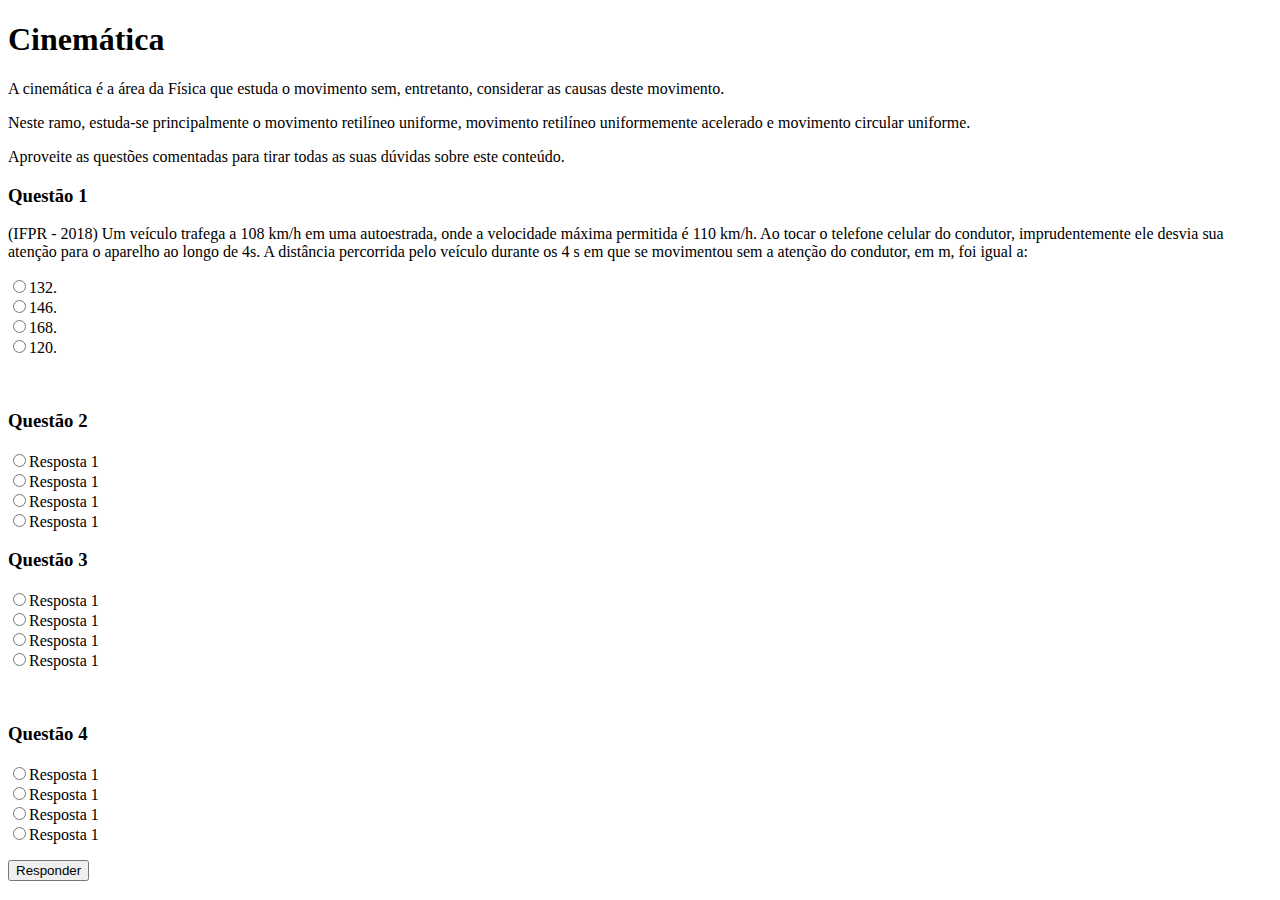
==== index.html @ 3aa98709 "Add files via upload" ====
<!DOCTYPE html>
<html lang="en">
<head>
    <meta charset="UTF-8">
    <meta name="viewport" content="width=device-width, initial-scale=1.0">
    <link rel="stylesheet" href="style.css">
    <title>física</title>
</head>
<body onload="inclui_nome()">

    <h1>Cinemática</h1>
    <p>
        A cinemática é a área da Física que estuda o movimento sem, entretanto, considerar as causas deste movimento.
    </p>
    <p>
        Neste ramo, estuda-se principalmente o movimento retilíneo uniforme, movimento retilíneo uniformemente acelerado e movimento circular uniforme.
    </p>
    <p>
        Aproveite as questões comentadas para tirar todas as suas dúvidas sobre este conteúdo.
    </p>

    <script src="script.js"></script>

    <p id="marcacao_nome"></p>

    <form>
        <h3>Questão 1</h3>
        <p>
            (IFPR - 2018) Um veículo trafega a 108 km/h em uma autoestrada, onde a velocidade máxima permitida é 110 km/h. Ao tocar o telefone celular do condutor, imprudentemente ele desvia sua atenção para o aparelho ao longo de 4s. A distância percorrida pelo veículo durante os 4 s em que se movimentou sem a atenção do condutor, em m, foi igual a:


        </p>
        <input type="radio" name="quest_1" value="correta">132. <br>
        <input type="radio" name="quest_1" value="errada">146. <br>
        <input type="radio" name="quest_1" value="errada">168. <br>
        <input type="radio" name="quest_1" value="errada">120. <br>
        <p id="resp_correta_1" class="verde"></p><p id="resp_errada_1" class="vermelho"></p><br>

        <h3>Questão 2</h3>
        <input type="radio" name="quest_2" value="correta">Resposta 1 <br>
        <input type="radio" name="quest_2" value="errada">Resposta 1 <br>
        <input type="radio" name="quest_2" value="errada">Resposta 1 <br>
        <input type="radio" name="quest_2" value="errada">Resposta 1 <br>
        <p id="resp_correta_2" class="verde"></p><p id="resp_errada_2" class="vermelho"></p>

        <h3>Questão 3</h3>
        <input type="radio" name="quest_3" value="correta">Resposta 1 <br>
        <input type="radio" name="quest_3" value="errada">Resposta 1 <br>
        <input type="radio" name="quest_3" value="errada">Resposta 1 <br>
        <input type="radio" name="quest_3" value="errada">Resposta 1 <br>
        <p id="resp_correta_3" class="verde"></p><p id="resp_errada_3" class="vermelho"></p><br>

        <h3>Questão 4</h3>
        <input type="radio" name="quest_4" value="correta">Resposta 1 <br>
        <input type="radio" name="quest_4" value="errada">Resposta 1 <br>
        <input type="radio" name="quest_4" value="errada">Resposta 1 <br>
        <input type="radio" name="quest_4" value="errada">Resposta 1 <br>
        <p id="resp_correta_4" class="verde"></p><p id="resp_errada_4" class="vermelho"></p>

        <p id="quantos_acertos"></p>
            <button type="button" onclick="funcao_resposta()">Responder</button>
    </form>
</body>
</html>
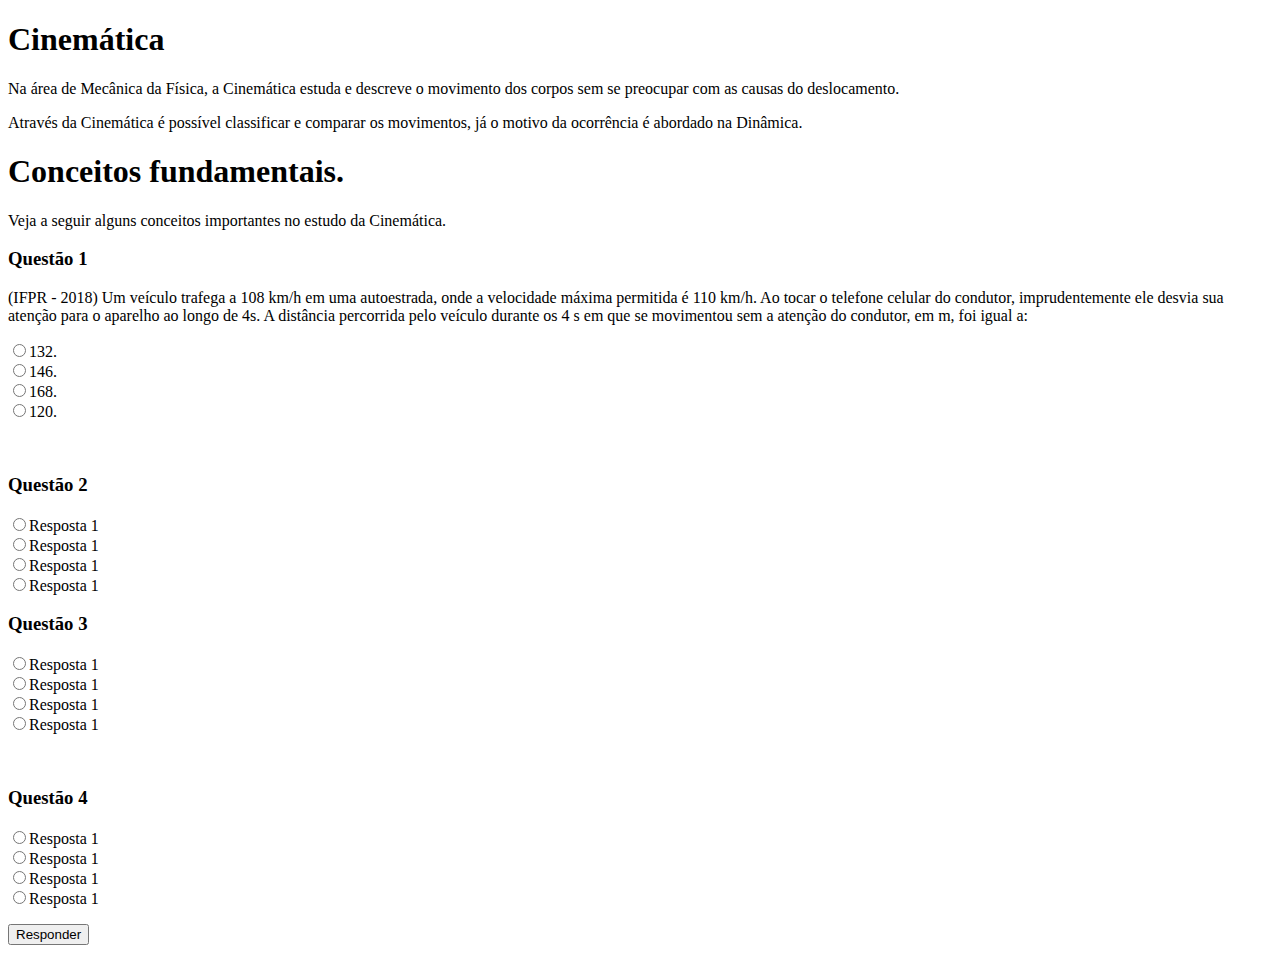
==== commit 5916af84: "Update index.html" ====
--- a/index.html
+++ b/index.html
@@ -10,13 +10,15 @@
 
     <h1>Cinemática</h1>
     <p>
-        A cinemática é a área da Física que estuda o movimento sem, entretanto, considerar as causas deste movimento.
+        Na área de Mecânica da Física, a Cinemática estuda e descreve o movimento dos corpos sem se preocupar com as causas do deslocamento.
     </p>
     <p>
-        Neste ramo, estuda-se principalmente o movimento retilíneo uniforme, movimento retilíneo uniformemente acelerado e movimento circular uniforme.
+        Através da Cinemática é possível classificar e comparar os movimentos, já o motivo da ocorrência é abordado na Dinâmica.
     </p>
+
+    <h1>Conceitos fundamentais.</h1>
     <p>
-        Aproveite as questões comentadas para tirar todas as suas dúvidas sobre este conteúdo.
+        Veja a seguir alguns conceitos importantes no estudo da Cinemática.
     </p>
 
     <script src="script.js"></script>
@@ -61,4 +63,4 @@
             <button type="button" onclick="funcao_resposta()">Responder</button>
     </form>
 </body>
-</html>+</html>
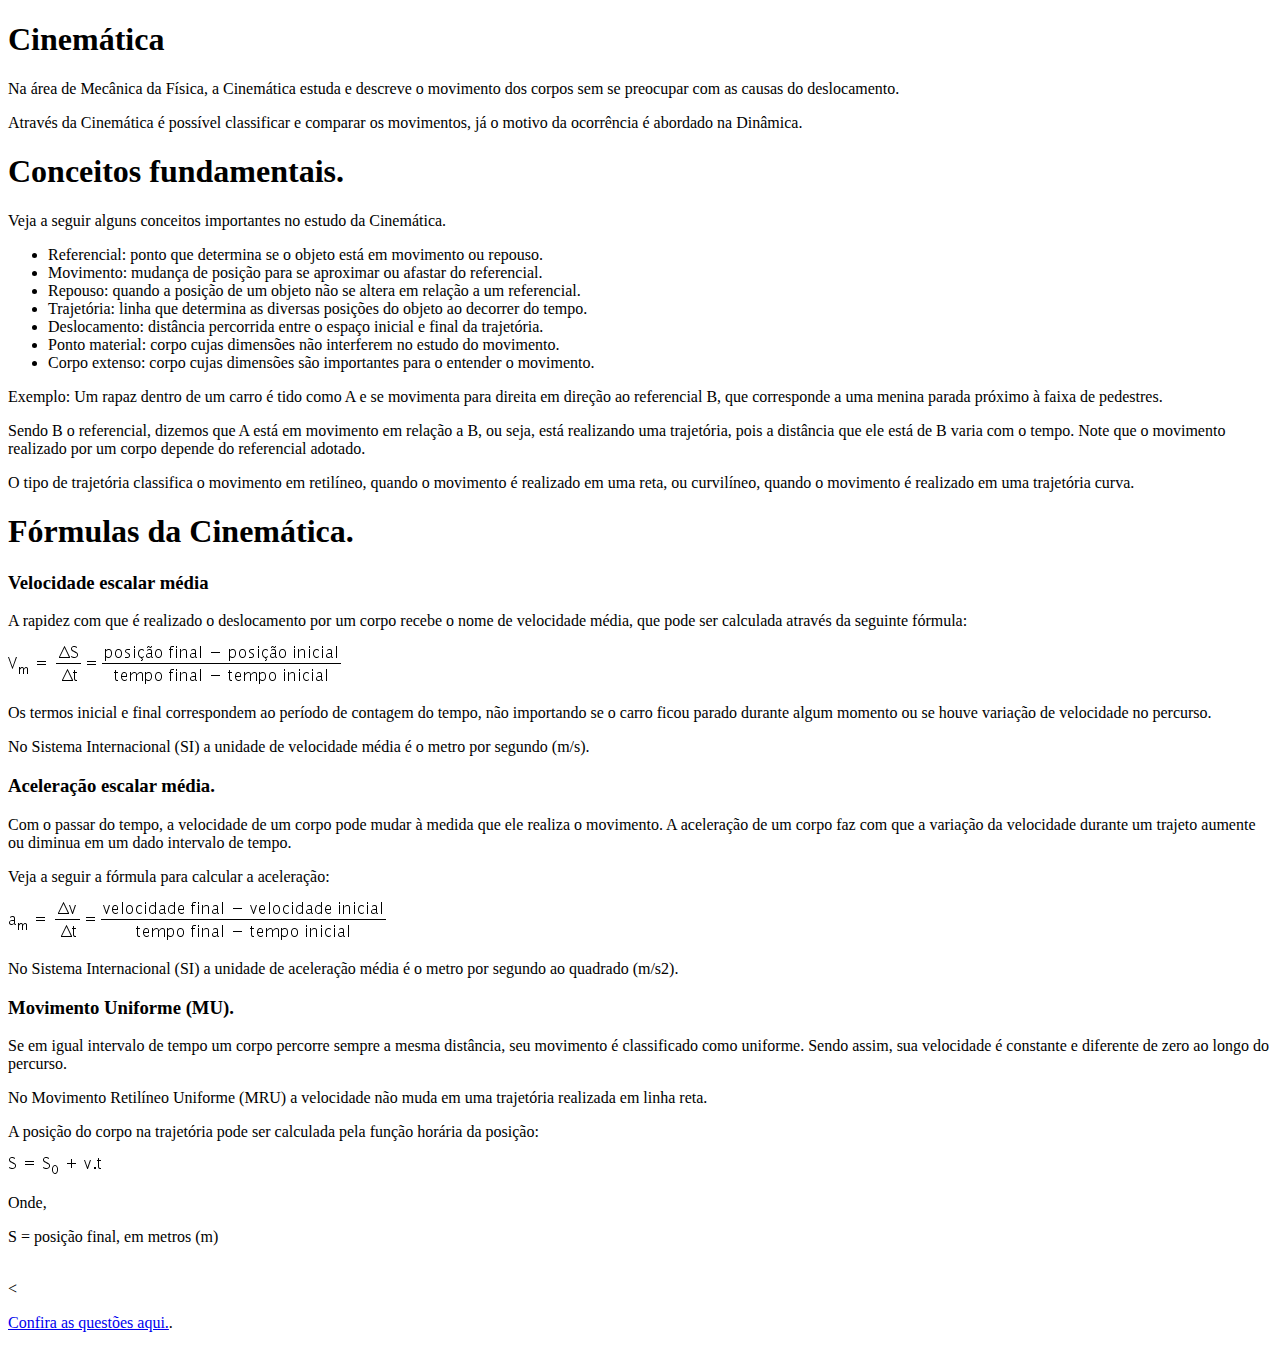
==== commit 149fea49: "Add files via upload" ====
--- a/index.html
+++ b/index.html
@@ -1,66 +1,90 @@
-<!DOCTYPE html>
-<html lang="en">
-<head>
-    <meta charset="UTF-8">
-    <meta name="viewport" content="width=device-width, initial-scale=1.0">
-    <link rel="stylesheet" href="style.css">
-    <title>física</title>
-</head>
-<body onload="inclui_nome()">
-
-    <h1>Cinemática</h1>
-    <p>
-        Na área de Mecânica da Física, a Cinemática estuda e descreve o movimento dos corpos sem se preocupar com as causas do deslocamento.
-    </p>
-    <p>
-        Através da Cinemática é possível classificar e comparar os movimentos, já o motivo da ocorrência é abordado na Dinâmica.
-    </p>
-
-    <h1>Conceitos fundamentais.</h1>
-    <p>
-        Veja a seguir alguns conceitos importantes no estudo da Cinemática.
-    </p>
-
-    <script src="script.js"></script>
-
-    <p id="marcacao_nome"></p>
-
-    <form>
-        <h3>Questão 1</h3>
-        <p>
-            (IFPR - 2018) Um veículo trafega a 108 km/h em uma autoestrada, onde a velocidade máxima permitida é 110 km/h. Ao tocar o telefone celular do condutor, imprudentemente ele desvia sua atenção para o aparelho ao longo de 4s. A distância percorrida pelo veículo durante os 4 s em que se movimentou sem a atenção do condutor, em m, foi igual a:
-
-
-        </p>
-        <input type="radio" name="quest_1" value="correta">132. <br>
-        <input type="radio" name="quest_1" value="errada">146. <br>
-        <input type="radio" name="quest_1" value="errada">168. <br>
-        <input type="radio" name="quest_1" value="errada">120. <br>
-        <p id="resp_correta_1" class="verde"></p><p id="resp_errada_1" class="vermelho"></p><br>
-
-        <h3>Questão 2</h3>
-        <input type="radio" name="quest_2" value="correta">Resposta 1 <br>
-        <input type="radio" name="quest_2" value="errada">Resposta 1 <br>
-        <input type="radio" name="quest_2" value="errada">Resposta 1 <br>
-        <input type="radio" name="quest_2" value="errada">Resposta 1 <br>
-        <p id="resp_correta_2" class="verde"></p><p id="resp_errada_2" class="vermelho"></p>
-
-        <h3>Questão 3</h3>
-        <input type="radio" name="quest_3" value="correta">Resposta 1 <br>
-        <input type="radio" name="quest_3" value="errada">Resposta 1 <br>
-        <input type="radio" name="quest_3" value="errada">Resposta 1 <br>
-        <input type="radio" name="quest_3" value="errada">Resposta 1 <br>
-        <p id="resp_correta_3" class="verde"></p><p id="resp_errada_3" class="vermelho"></p><br>
-
-        <h3>Questão 4</h3>
-        <input type="radio" name="quest_4" value="correta">Resposta 1 <br>
-        <input type="radio" name="quest_4" value="errada">Resposta 1 <br>
-        <input type="radio" name="quest_4" value="errada">Resposta 1 <br>
-        <input type="radio" name="quest_4" value="errada">Resposta 1 <br>
-        <p id="resp_correta_4" class="verde"></p><p id="resp_errada_4" class="vermelho"></p>
-
-        <p id="quantos_acertos"></p>
-            <button type="button" onclick="funcao_resposta()">Responder</button>
-    </form>
-</body>
-</html>
+<!DOCTYPE html>
+<html lang="en">
+<head>
+    <meta charset="UTF-8">
+    <meta name="viewport" content="width=device-width, initial-scale=1.0">
+    <link rel="stylesheet" href="style.css">
+    <title>física</title>
+</head>
+<body>
+    <header>
+    <h1>Cinemática</h1>
+    <p>
+        Na área de Mecânica da Física, a Cinemática estuda e descreve o movimento dos corpos sem se preocupar com as causas do deslocamento.
+    </p>
+    <p>
+        Através da Cinemática é possível classificar e comparar os movimentos, já o motivo da ocorrência é abordado na Dinâmica.
+    </p>
+
+    <h1>Conceitos fundamentais.</h1>
+    <p>
+        Veja a seguir alguns conceitos importantes no estudo da Cinemática.
+    </p>
+    <ul>
+        <li>Referencial: ponto que determina se o objeto está em movimento ou repouso.</li>
+        <li>Movimento: mudança de posição para se aproximar ou afastar do referencial.</li>
+        <li>Repouso: quando a posição de um objeto não se altera em relação a um referencial.</li>
+        <li>Trajetória: linha que determina as diversas posições do objeto ao decorrer do tempo.</li>
+        <li>Deslocamento: distância percorrida entre o espaço inicial e final da trajetória.</li>
+        <li>Ponto material: corpo cujas dimensões não interferem no estudo do movimento.</li>
+        <li>Corpo extenso: corpo cujas dimensões são importantes para o entender o movimento.</li>
+    </ul>
+    <p>
+        Exemplo: Um rapaz dentro de um carro é tido como A e se movimenta para direita em direção ao referencial B, que corresponde a uma menina parada próximo à faixa de pedestres.
+    </p>
+    <p>
+        Sendo B o referencial, dizemos que A está em movimento em relação a B, ou seja, está realizando uma trajetória, pois a distância que ele está de B varia com o tempo. Note que o movimento realizado por um corpo depende do referencial adotado.
+    </p>
+    <p>
+        O tipo de trajetória classifica o movimento em retilíneo, quando o movimento é realizado em uma reta, ou curvilíneo, quando o movimento é realizado em uma trajetória curva.
+    </p>
+
+    <h1>Fórmulas da Cinemática.</h1>
+    <h3>Velocidade escalar média</h3>
+    <p>
+        A rapidez com que é realizado o deslocamento por um corpo recebe o nome de velocidade média, que pode ser calculada através da seguinte fórmula:
+
+
+    </p>
+    <img src="formula.png"/>
+    <p>
+        Os termos inicial e final correspondem ao período de contagem do tempo, não importando se o carro ficou parado durante algum momento ou se houve variação de velocidade no percurso.
+    </p>
+    <p>
+        No Sistema Internacional (SI) a unidade de velocidade média é o metro por segundo (m/s).
+    </p>
+
+    <h3>Aceleração escalar média.</h3>
+    <p>
+        Com o passar do tempo, a velocidade de um corpo pode mudar à medida que ele realiza o movimento. A aceleração de um corpo faz com que a variação da velocidade durante um trajeto aumente ou diminua em um dado intervalo de tempo.
+    </p>
+    <p>
+        Veja a seguir a fórmula para calcular a aceleração:
+    </p>
+    <img src="formula2.png"/>
+    <p>
+        No Sistema Internacional (SI) a unidade de aceleração média é o metro por segundo ao quadrado (m/s2).
+    </p>
+
+    <h3>Movimento Uniforme (MU).</h3>
+    <p>
+        Se em igual intervalo de tempo um corpo percorre sempre a mesma distância, seu movimento é classificado como uniforme. Sendo assim, sua velocidade é constante e diferente de zero ao longo do percurso.
+    </p>
+    <p>
+        No Movimento Retilíneo Uniforme (MRU) a velocidade não muda em uma trajetória realizada em linha reta.
+    </p>
+    <p>
+        A posição do corpo na trajetória pode ser calculada pela função horária da posição:
+    </p>
+    <img src="formula3.png"/>
+    <p>
+        Onde,
+
+    </p>
+    <p>S = posição final, em metros (m)</p><br>
+    <
+    <footer>
+        <p><a href="file:///C:/Users/Pc-05/Desktop/index2.html" target="_blank" rel="noopener noreferrer">Confira as questões aqui.</a>.</p>
+    </footer>
+</body>
+</html>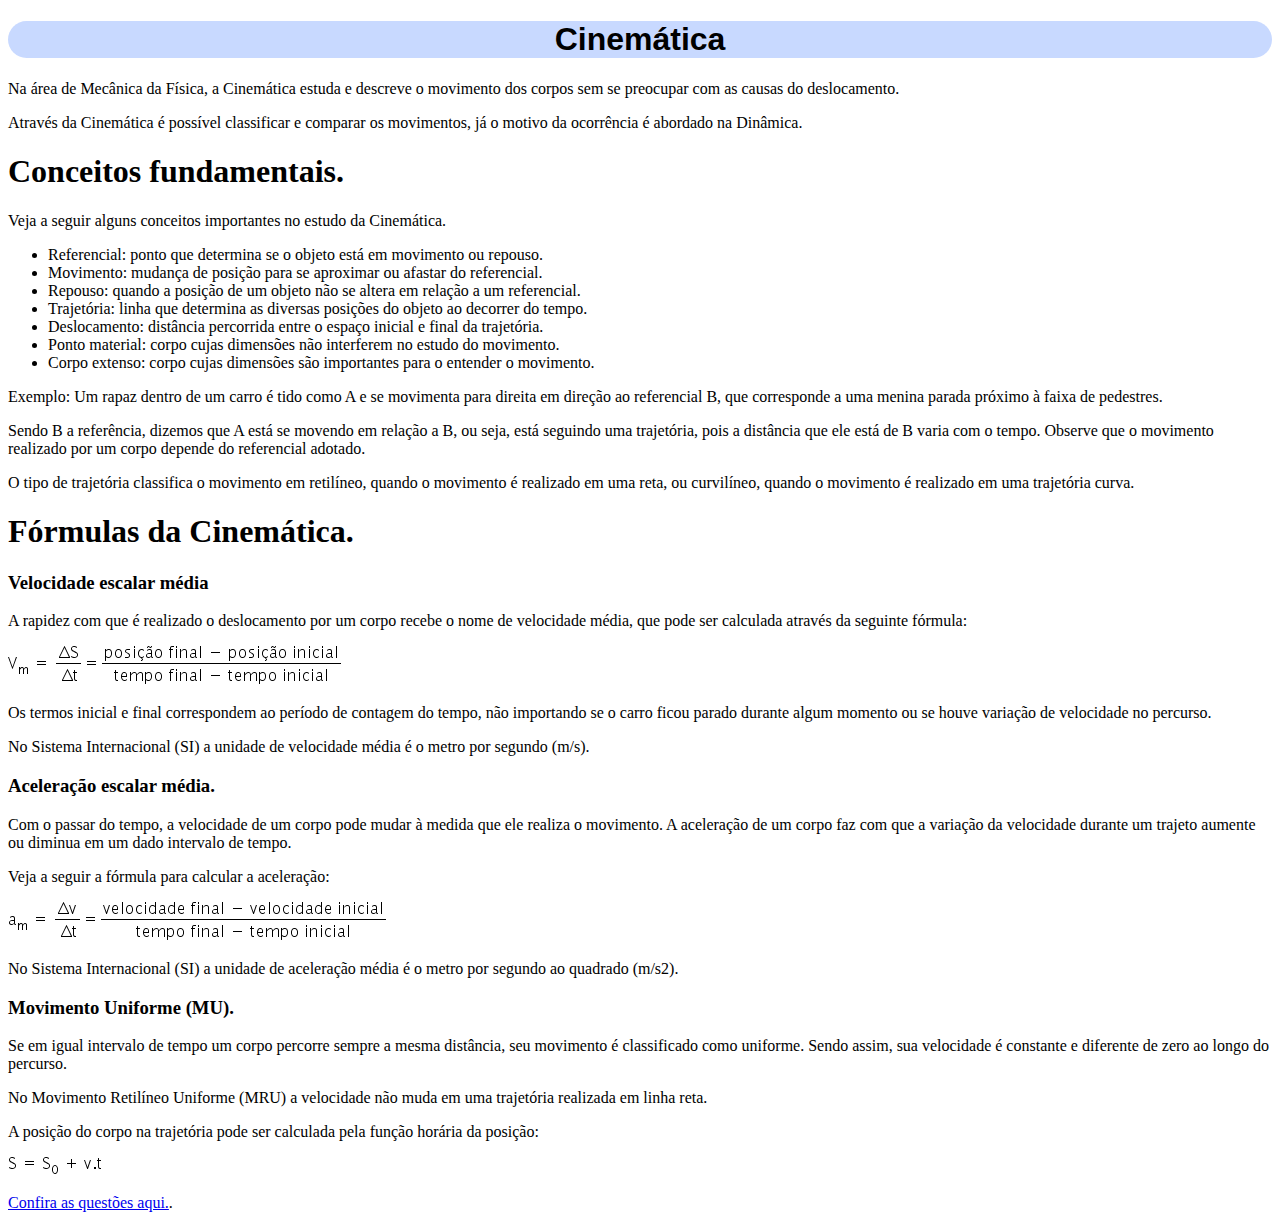
==== commit d0514460: "Add files via upload" ====
--- a/index.html
+++ b/index.html
@@ -1,90 +1,88 @@
-<!DOCTYPE html>
-<html lang="en">
-<head>
-    <meta charset="UTF-8">
-    <meta name="viewport" content="width=device-width, initial-scale=1.0">
-    <link rel="stylesheet" href="style.css">
-    <title>física</title>
-</head>
-<body>
-    <header>
-    <h1>Cinemática</h1>
-    <p>
-        Na área de Mecânica da Física, a Cinemática estuda e descreve o movimento dos corpos sem se preocupar com as causas do deslocamento.
-    </p>
-    <p>
-        Através da Cinemática é possível classificar e comparar os movimentos, já o motivo da ocorrência é abordado na Dinâmica.
-    </p>
-
-    <h1>Conceitos fundamentais.</h1>
-    <p>
-        Veja a seguir alguns conceitos importantes no estudo da Cinemática.
-    </p>
-    <ul>
-        <li>Referencial: ponto que determina se o objeto está em movimento ou repouso.</li>
-        <li>Movimento: mudança de posição para se aproximar ou afastar do referencial.</li>
-        <li>Repouso: quando a posição de um objeto não se altera em relação a um referencial.</li>
-        <li>Trajetória: linha que determina as diversas posições do objeto ao decorrer do tempo.</li>
-        <li>Deslocamento: distância percorrida entre o espaço inicial e final da trajetória.</li>
-        <li>Ponto material: corpo cujas dimensões não interferem no estudo do movimento.</li>
-        <li>Corpo extenso: corpo cujas dimensões são importantes para o entender o movimento.</li>
-    </ul>
-    <p>
-        Exemplo: Um rapaz dentro de um carro é tido como A e se movimenta para direita em direção ao referencial B, que corresponde a uma menina parada próximo à faixa de pedestres.
-    </p>
-    <p>
-        Sendo B o referencial, dizemos que A está em movimento em relação a B, ou seja, está realizando uma trajetória, pois a distância que ele está de B varia com o tempo. Note que o movimento realizado por um corpo depende do referencial adotado.
-    </p>
-    <p>
-        O tipo de trajetória classifica o movimento em retilíneo, quando o movimento é realizado em uma reta, ou curvilíneo, quando o movimento é realizado em uma trajetória curva.
-    </p>
-
-    <h1>Fórmulas da Cinemática.</h1>
-    <h3>Velocidade escalar média</h3>
-    <p>
-        A rapidez com que é realizado o deslocamento por um corpo recebe o nome de velocidade média, que pode ser calculada através da seguinte fórmula:
-
-
-    </p>
-    <img src="formula.png"/>
-    <p>
-        Os termos inicial e final correspondem ao período de contagem do tempo, não importando se o carro ficou parado durante algum momento ou se houve variação de velocidade no percurso.
-    </p>
-    <p>
-        No Sistema Internacional (SI) a unidade de velocidade média é o metro por segundo (m/s).
-    </p>
-
-    <h3>Aceleração escalar média.</h3>
-    <p>
-        Com o passar do tempo, a velocidade de um corpo pode mudar à medida que ele realiza o movimento. A aceleração de um corpo faz com que a variação da velocidade durante um trajeto aumente ou diminua em um dado intervalo de tempo.
-    </p>
-    <p>
-        Veja a seguir a fórmula para calcular a aceleração:
-    </p>
-    <img src="formula2.png"/>
-    <p>
-        No Sistema Internacional (SI) a unidade de aceleração média é o metro por segundo ao quadrado (m/s2).
-    </p>
-
-    <h3>Movimento Uniforme (MU).</h3>
-    <p>
-        Se em igual intervalo de tempo um corpo percorre sempre a mesma distância, seu movimento é classificado como uniforme. Sendo assim, sua velocidade é constante e diferente de zero ao longo do percurso.
-    </p>
-    <p>
-        No Movimento Retilíneo Uniforme (MRU) a velocidade não muda em uma trajetória realizada em linha reta.
-    </p>
-    <p>
-        A posição do corpo na trajetória pode ser calculada pela função horária da posição:
-    </p>
-    <img src="formula3.png"/>
-    <p>
-        Onde,
-
-    </p>
-    <p>S = posição final, em metros (m)</p><br>
-    <
-    <footer>
-        <p><a href="file:///C:/Users/Pc-05/Desktop/index2.html" target="_blank" rel="noopener noreferrer">Confira as questões aqui.</a>.</p>
-    </footer>
-</body>
+<!DOCTYPE html>
+<html lang="en">
+<head>
+    <meta charset="UTF-8">
+    <meta name="viewport" content="width=device-width, initial-scale=1.0">
+    <link rel="stylesheet" href="style.css">
+    <title>física</title>
+</head>
+<body>
+<header>
+        <h1>Cinemática</h1>
+</header>
+<main>
+    <p>
+    Na área de Mecânica da Física, a Cinemática estuda e descreve o movimento dos corpos sem se preocupar com as causas do deslocamento.
+    </p>
+    <p>
+        Através da Cinemática é possível classificar e comparar os movimentos, já o motivo da ocorrência é abordado na Dinâmica.
+    </p>
+
+    <h1>Conceitos fundamentais.</h1>
+    <p>
+        Veja a seguir alguns conceitos importantes no estudo da Cinemática.
+    </p>
+    <ul>
+        <li>Referencial: ponto que determina se o objeto está em movimento ou repouso.</li>
+        <li>Movimento: mudança de posição para se aproximar ou afastar do referencial.</li>
+        <li>Repouso: quando a posição de um objeto não se altera em relação a um referencial.</li>
+        <li>Trajetória: linha que determina as diversas posições do objeto ao decorrer do tempo.</li>
+        <li>Deslocamento: distância percorrida entre o espaço inicial e final da trajetória.</li>
+        <li>Ponto material: corpo cujas dimensões não interferem no estudo do movimento.</li>
+        <li>Corpo extenso: corpo cujas dimensões são importantes para o entender o movimento.</li>
+    </ul>
+    <p>
+        Exemplo: Um rapaz dentro de um carro é tido como A e se movimenta para direita em direção ao referencial B, que corresponde a uma menina parada próximo à faixa de pedestres.
+    </p>
+    <p>
+        Sendo B a referência, dizemos que A está se movendo em relação a B, ou seja, está seguindo uma trajetória, pois a distância que ele está de B varia com o tempo. Observe que o movimento realizado por um corpo depende do referencial adotado.
+    </p>
+    <p>
+        O tipo de trajetória classifica o movimento em retilíneo, quando o movimento é realizado em uma reta, ou curvilíneo, quando o movimento é realizado em uma trajetória curva.
+    </p>
+
+    <h1>Fórmulas da Cinemática.</h1>
+    <h3>Velocidade escalar média</h3>
+    <p>
+        A rapidez com que é realizado o deslocamento por um corpo recebe o nome de velocidade média, que pode ser calculada através da seguinte fórmula:
+
+
+    </p>
+    <img src="formula.png"/>
+    <p>
+        Os termos inicial e final correspondem ao período de contagem do tempo, não importando se o carro ficou parado durante algum momento ou se houve variação de velocidade no percurso.
+    </p>
+    <p>
+        No Sistema Internacional (SI) a unidade de velocidade média é o metro por segundo (m/s).
+    </p>
+
+    <h3>Aceleração escalar média.</h3>
+    <p>
+        Com o passar do tempo, a velocidade de um corpo pode mudar à medida que ele realiza o movimento. A aceleração de um corpo faz com que a variação da velocidade durante um trajeto aumente ou diminua em um dado intervalo de tempo.
+    </p>
+    <p>
+        Veja a seguir a fórmula para calcular a aceleração:
+    </p>
+    <img src="formula2.png"/>
+    <p>
+        No Sistema Internacional (SI) a unidade de aceleração média é o metro por segundo ao quadrado (m/s2).
+    </p>
+
+    <h3>Movimento Uniforme (MU).</h3>
+    <p>
+        Se em igual intervalo de tempo um corpo percorre sempre a mesma distância, seu movimento é classificado como uniforme. Sendo assim, sua velocidade é constante e diferente de zero ao longo do percurso.
+    </p>
+    <p>
+        No Movimento Retilíneo Uniforme (MRU) a velocidade não muda em uma trajetória realizada em linha reta.
+    </p>
+    <p>
+        A posição do corpo na trajetória pode ser calculada pela função horária da posição:
+    </p>
+    <img src="formula3.png"/>
+</main>
+
+    <footer>
+        <p><a href="index2.html" target="_blank" rel="noopener noreferrer">Confira as questões aqui.</a>.</p>
+    </footer>
+</body>
 </html>--- a/style.css
+++ b/style.css
@@ -0,0 +1,13 @@
+header{
+    background-color: rgb(200, 217, 255);
+    text-align: center;
+    font-family: Impact, Haettenschweiler, 'Arial Narrow Bold', sans-serif;
+    border-top-right-radius: 20px;
+    border-bottom-left-radius: 20px;
+    border-bottom-right-radius: 20px;
+    border-top-left-radius: 20px;
+}
+
+body{
+    
+}